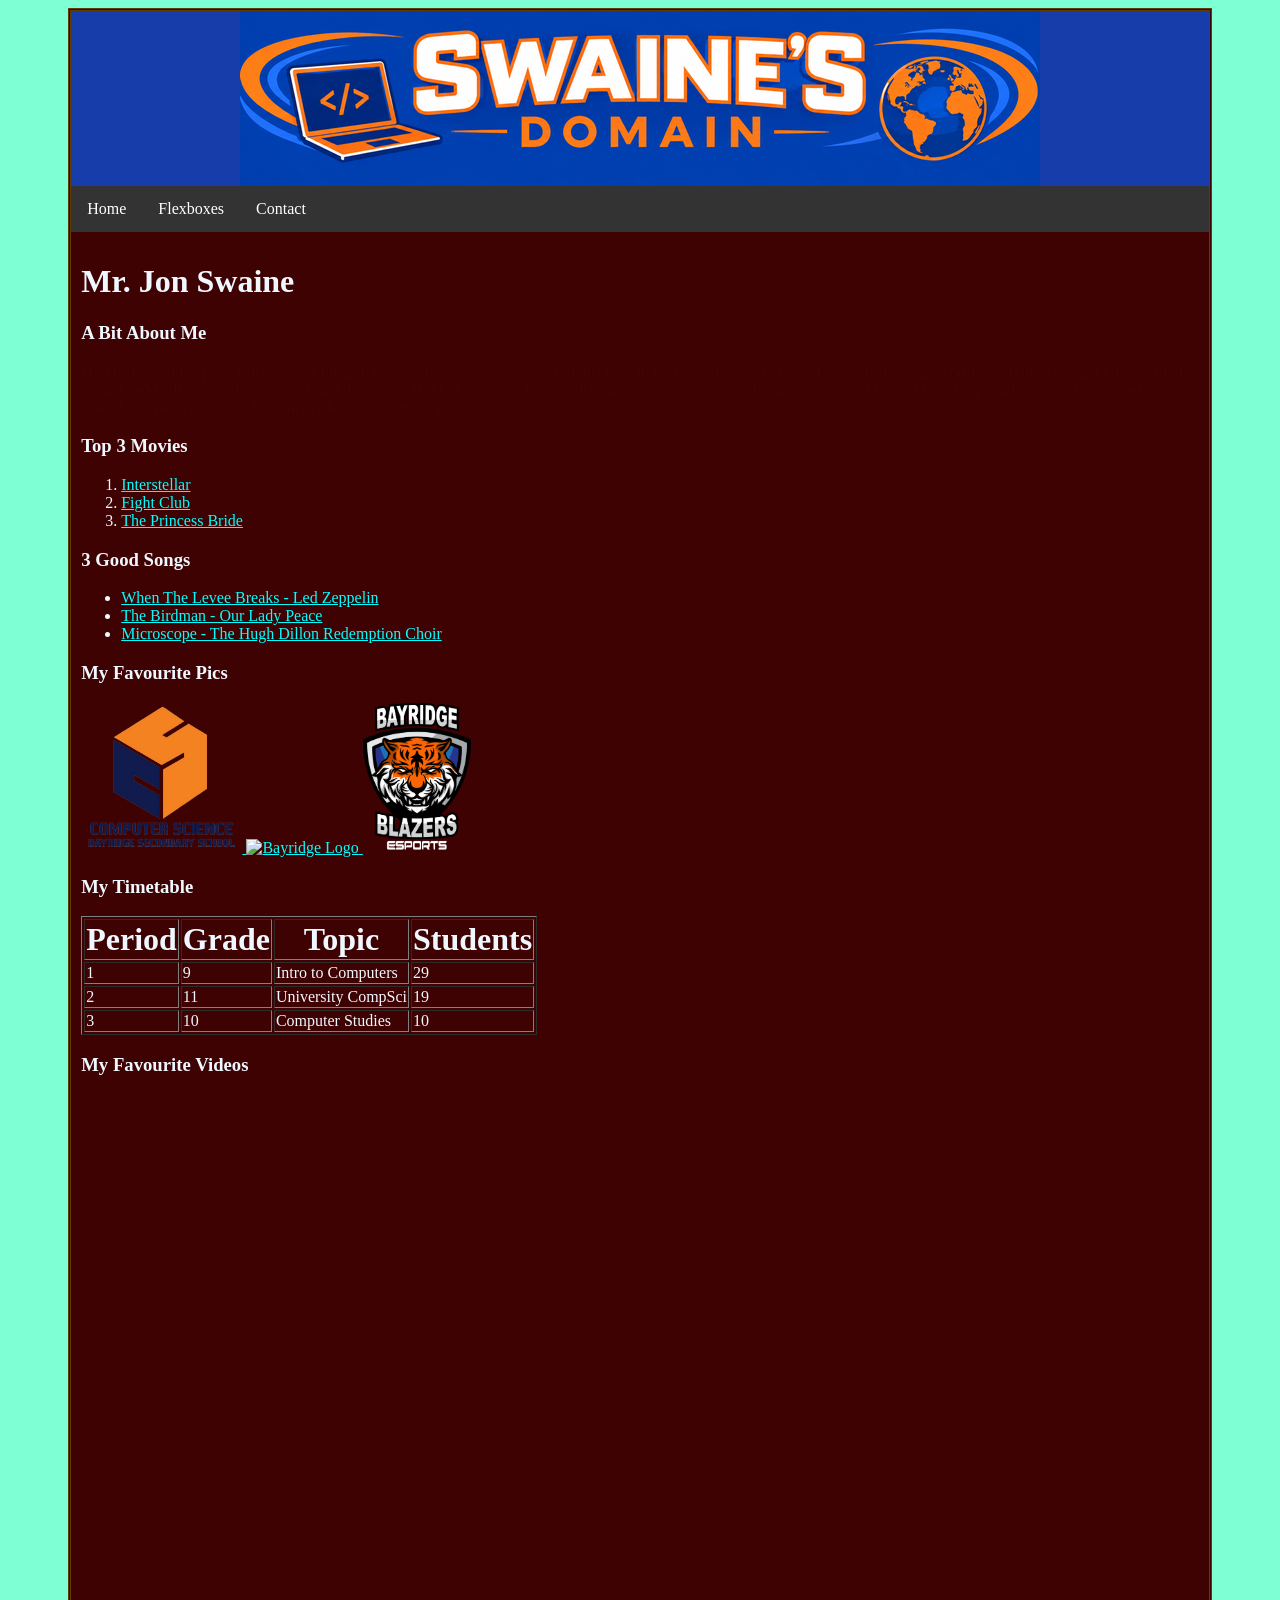
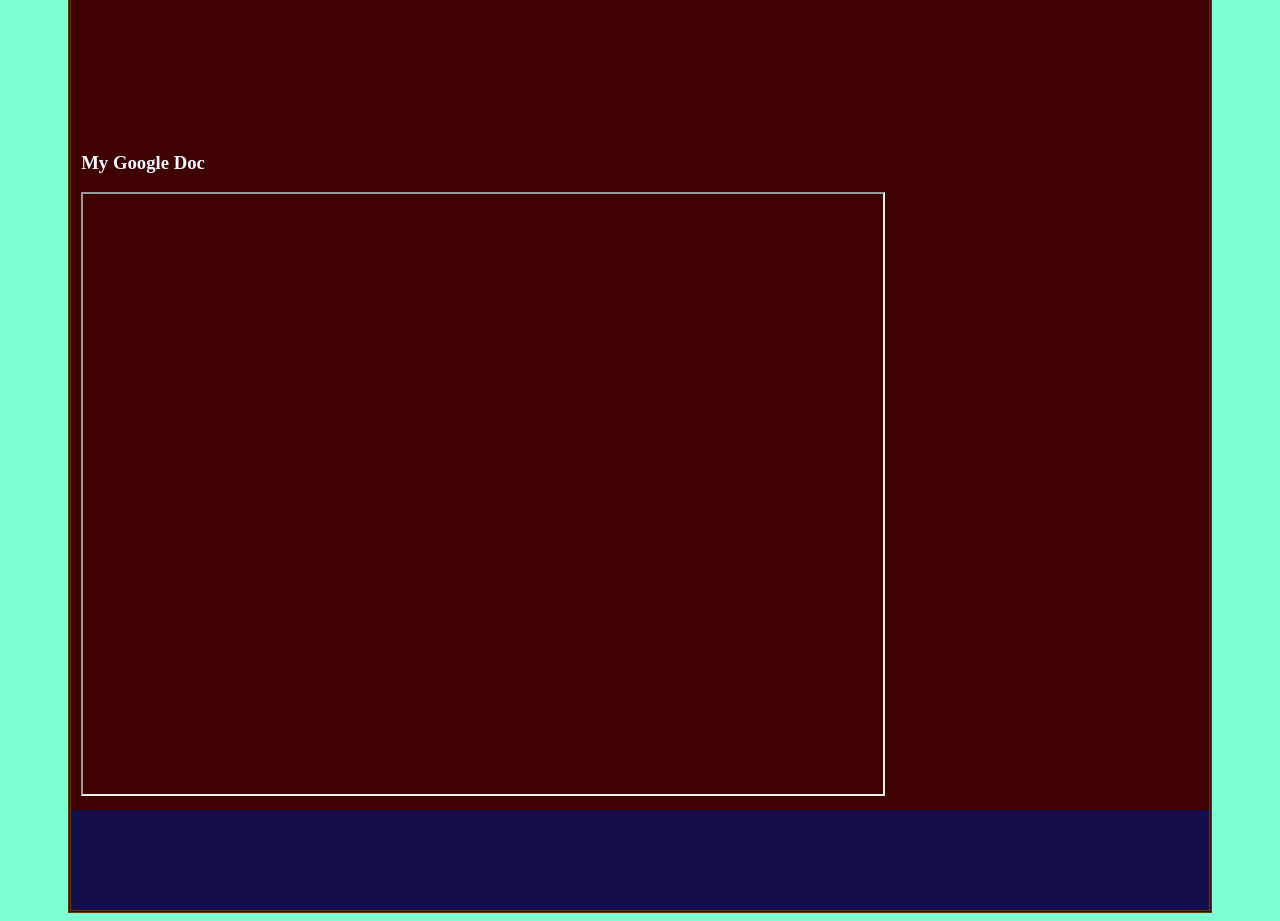
==== Web Design/Grade 11U 2026-27 S1/First Website/index.html @ e32e6327 "Initial programming examples" ====
<!doctype html>
<html>
  <head>
    <title>Homepage</title>
    <link rel="stylesheet" href="style.css" />

    <link rel="preconnect" href="https://fonts.googleapis.com" />
    <link rel="preconnect" href="https://fonts.gstatic.com" crossorigin />
    <link
      href="https://fonts.googleapis.com/css2?family=Kranky&display=swap"
      rel="stylesheet"
    />

    <link
      rel="apple-touch-icon"
      sizes="180x180"
      href="favicon_io/apple-touch-icon.png"
    />
    <link
      rel="icon"
      type="image/png"
      sizes="32x32"
      href="favicon_io/favicon-32x32.png"
    />
    <link
      rel="icon"
      type="image/png"
      sizes="16x16"
      href="favicon_io/favicon-16x16.png"
    />
    <link rel="manifest" href="favicon_io/site.webmanifest" />
  </head>

  <body>
    <div class="container">
      <header></header>

      <nav>
        <ul>
          <li><a href="index.html">Home</a></li>
          <li><a href="flexbox.html">Flexboxes</a></li>
          <li><a href="contact.html">Contact</a></li>
        </ul>
      </nav>

      <main>
        <h1>Mr. Jon Swaine</h1>

        <h3>A Bit About Me</h3>
        <p>
          Hi, I'm Jon, and I spend my days teaching computers how to behave and
          students how to make computers behave. I enjoy technology, coding, and
          pretending I know why the printer suddenly stopped working. When I'm
          not in front of a screen, I'm usually thinking about being in front of
          a screen. My goal is to keep learning new things and someday write a
          program that can grade assignments for me!
        </p>

        <h3>Top 3 Movies</h3>
        <ol>
          <li>
            <a target="_blank" href="https://www.imdb.com/title/tt0816692">
              Interstellar
            </a>
          </li>
          <li>
            <a target="_blank" href="https://www.imdb.com/title/tt0137523/">
              Fight Club
            </a>
          </li>
          <li>
            <a target="_blank" href="https://www.imdb.com/title/tt0093779/">
              The Princess Bride
            </a>
          </li>
        </ol>

        <h3>3 Good Songs</h3>
        <ul>
          <li>
            <a
              target="_blank"
              href="https://genius.com/Led-zeppelin-when-the-levee-breaks-lyrics"
            >
              When The Levee Breaks - Led Zeppelin
            </a>
          </li>
          <li>
            <a
              target="_blank"
              href="https://genius.com/Our-lady-peace-the-birdman-lyrics"
            >
              The Birdman - Our Lady Peace
            </a>
          </li>
          <li>
            <a
              target="_blank"
              href="https://www.youtube.com/watch?v=V5v5BTyK1K0"
            >
              Microscope - The Hugh Dillon Redemption Choir
            </a>
          </li>
        </ul>

        <h3>My Favourite Pics</h3>

        <a href="http://bit.ly/mrswaine" target="_blank">
          <img src="bsscs.png" title="Bayridge CS Logo" height="150px" />
        </a>

        <a href="http://bit.ly/mrswaine" target="_blank">
          <img src="bssLogo.png" title="Bayridge Logo" height="150px" />
        </a>

        <a href="http://bit.ly/mrswaine" target="_blank">
          <img
            src="bssEsports.png"
            title="Bayridge Esports Logo"
            height="150px"
          />
        </a>

        <h3>My Timetable</h3>

        <table border="1">
          <tr>
            <th>Period</th>
            <th>Grade</th>
            <th>Topic</th>
            <th>Students</th>
          </tr>

          <tr>
            <td>1</td>
            <td>9</td>
            <td>Intro to Computers</td>
            <td>29</td>
          </tr>

          <tr>
            <td>2</td>
            <td>11</td>
            <td>University CompSci</td>
            <td>19</td>
          </tr>

          <tr>
            <td>3</td>
            <td>10</td>
            <td>Computer Studies</td>
            <td>10</td>
          </tr>
        </table>

        <h3>My Favourite Videos</h3>

        <iframe
          width="560"
          height="315"
          src="https://www.youtube.com/embed/oGahOQJjplE?si=reWq_1NluoxjOUsv"
          title="YouTube video player"
          frameborder="0"
          allow="
            accelerometer;
            autoplay;
            clipboard-write;
            encrypted-media;
            gyroscope;
            picture-in-picture;
            web-share;
          "
          referrerpolicy="strict-origin-when-cross-origin"
          allowfullscreen
        >
        </iframe>
        <iframe
          width="560"
          height="315"
          src="https://www.youtube.com/embed/BgAlQuqzl8o?si=0ci3oEdFgFwZmUUN"
          title="YouTube video player"
          frameborder="0"
          allow="
            accelerometer;
            autoplay;
            clipboard-write;
            encrypted-media;
            gyroscope;
            picture-in-picture;
            web-share;
          "
          referrerpolicy="strict-origin-when-cross-origin"
          allowfullscreen
        >
        </iframe>

        <h3>My Google Doc</h3>

        <iframe
          src="https://docs.google.com/document/d/1jYZ50zTQBGhdCnwmZlQ2mClttSvuYBED57LKQ1Rk32k/edit?usp=sharing"
          width="800"
          height="600"
        >
        </iframe>
      </main>

      <footer></footer>
    </div>
  </body>
</html>
---- Web Design/Grade 11U 2026-27 S1/First Website/style.css ----
body {
    background-color:aquamarine;
    font-family: "Kranky", serif;
    font-weight: 400;
    font-style: normal;
}

p {
    color: rgb(62, 6, 6);
}

th {
    font-size: xx-large;
}

header {
    height: 175px;
    background-color: rgb(23,61,170);
    background-image: url("headerImage.png");
    background-repeat: no-repeat;
    background-position: center center;
}

footer {
    height: 100px;
    background-color: rgb(20, 14, 75);
}

a {
    color:cyan;
}

a:visited {
    color:#8ce715;
}

.container {
    width: 90%;
    border: double;
    border-color:rgb(95, 60, 5);
    margin: 0 auto;
    background-color:rgb(63, 2, 2);
    color:aliceblue;
}

main {
    padding: 10px;
}

/* Navigation Bar */

nav ul {
    list-style-type: none;
    margin: 0;
    padding: 0;
    overflow: hidden;
    background-color: #333333;
}

nav ul li {
    float: left;
}

nav ul li a {
    display: block;
    color: white;
    text-align: center;
    padding: 14px 16px;
    text-decoration: none;
}

nav ul li a:hover {
    background-color: #111111;
}

/* Flexboxes */

.flex-container-A {
  display: flex;
  background-color: rgb(70, 75, 81);
  width: 50%;
  margin-left: auto;
}

.flex-container-A div {
  background-color: #c03838;
  margin: 10px;
  padding: 20px;
  font-size: 30px;
}

.flex-container-B {
  display: flex;
  justify-content: space-evenly;
  background-color: rgb(23, 209, 101);
}

.flex-container-B div {
  background-color: #b8cfbe;
  margin: 50px;
  padding: 20px;
  font-size: 40px;
}

.flex-container-C {
  display: flex;
  flex-direction: row-reverse;
  background-color: rgb(209, 23, 203);
}

.flex-container-C div {
  background-color: #8ce715;
  margin: 10px;
  padding: 0px;
  font-size: 30px;
}

.flex-container-D {
  display: flex;
  flex-direction: row-reverse;
  background-color: rgb(31, 1, 13);
}

.flex-container-D div {
  width: 33%;
  background-color: #f0f4ea;
  text-align: center;
  margin: 10px;
  padding: 10px;
  font-size: 30px;
}

/* Contact me form */

form {
    width: 400px;
    margin: auto;
}

input,
select,
textarea {
    width: 100%;
    padding: 8px;
    margin-top: 5px;
}

input[type="submit"] {
    background-color: steelblue;
    color: rgb(255, 255, 255);
    border: none;
    cursor: pointer;
}

input[type="submit"]:hover {
    background-color: navy;
}
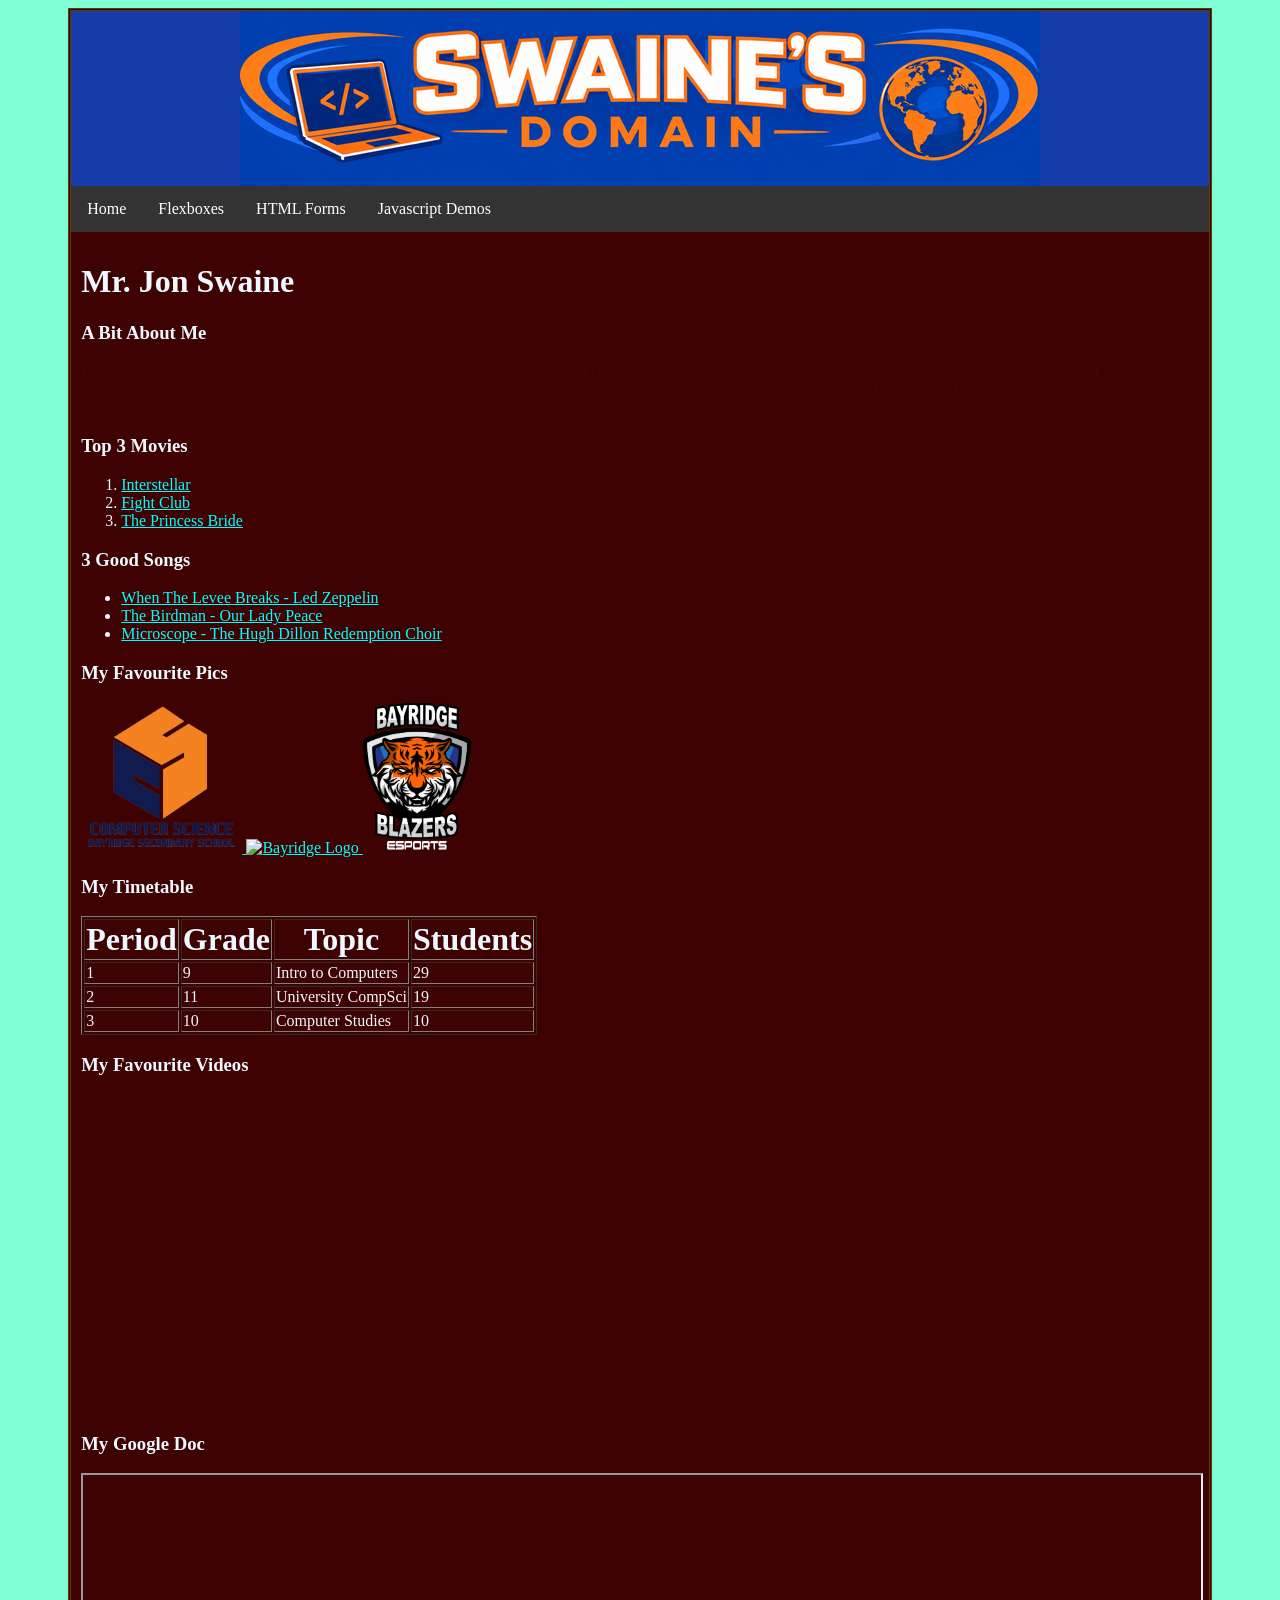
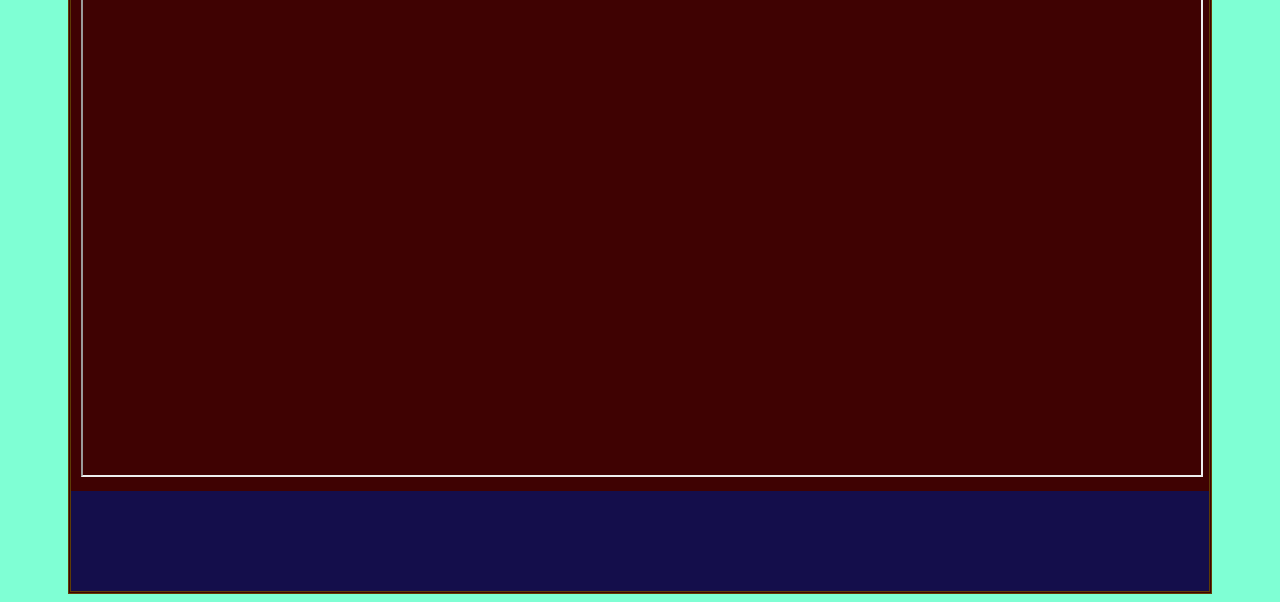
==== commit b5c8c2b8: "Javascript changes" ====
--- a/Web Design/Grade 11U 2026-27 S1/First Website/index.html
+++ b/Web Design/Grade 11U 2026-27 S1/First Website/index.html
@@ -39,7 +39,8 @@
         <ul>
           <li><a href="index.html">Home</a></li>
           <li><a href="flexbox.html">Flexboxes</a></li>
-          <li><a href="contact.html">Contact</a></li>
+          <li><a href="contact.html">HTML Forms</a></li>
+          <li><a href="javascript_demos.html">Javascript Demos</a></li>
         </ul>
       </nav>
 
@@ -155,51 +156,14 @@
 
         <h3>My Favourite Videos</h3>
 
-        <iframe
-          width="560"
-          height="315"
-          src="https://www.youtube.com/embed/oGahOQJjplE?si=reWq_1NluoxjOUsv"
-          title="YouTube video player"
-          frameborder="0"
-          allow="
-            accelerometer;
-            autoplay;
-            clipboard-write;
-            encrypted-media;
-            gyroscope;
-            picture-in-picture;
-            web-share;
-          "
-          referrerpolicy="strict-origin-when-cross-origin"
-          allowfullscreen
-        >
-        </iframe>
-        <iframe
-          width="560"
-          height="315"
-          src="https://www.youtube.com/embed/BgAlQuqzl8o?si=0ci3oEdFgFwZmUUN"
-          title="YouTube video player"
-          frameborder="0"
-          allow="
-            accelerometer;
-            autoplay;
-            clipboard-write;
-            encrypted-media;
-            gyroscope;
-            picture-in-picture;
-            web-share;
-          "
-          referrerpolicy="strict-origin-when-cross-origin"
-          allowfullscreen
-        >
-        </iframe>
+        <iframe width="560" height="315" src="https://www.youtube.com/embed/2h9CqRlHzrc?si=iwuWzFeXDn5ogDxj" title="YouTube video player" frameborder="0" allow="accelerometer; autoplay; clipboard-write; encrypted-media; gyroscope; picture-in-picture; web-share" referrerpolicy="strict-origin-when-cross-origin" allowfullscreen></iframe>
 
         <h3>My Google Doc</h3>
 
         <iframe
           src="https://docs.google.com/document/d/1jYZ50zTQBGhdCnwmZlQ2mClttSvuYBED57LKQ1Rk32k/edit?usp=sharing"
-          width="800"
-          height="600"
+          width="100%"
+          height="600px"
         >
         </iframe>
       </main>
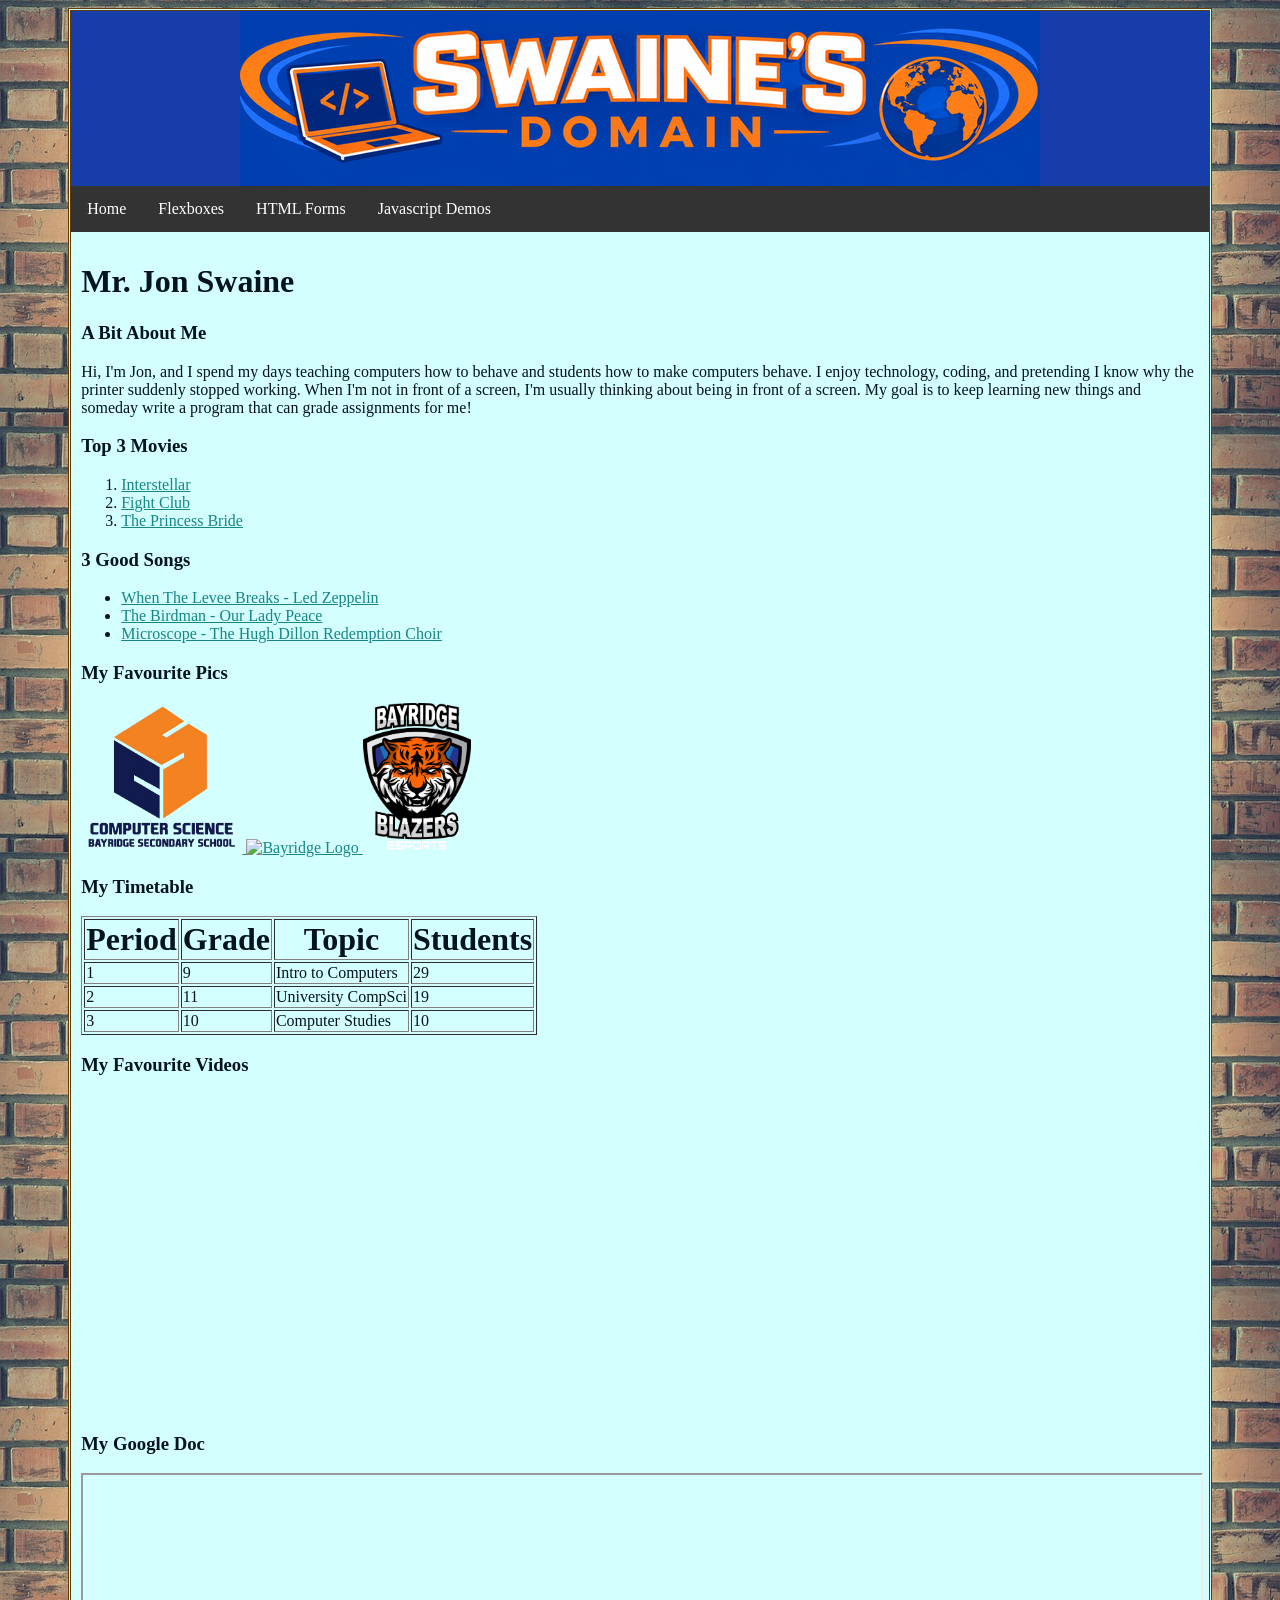
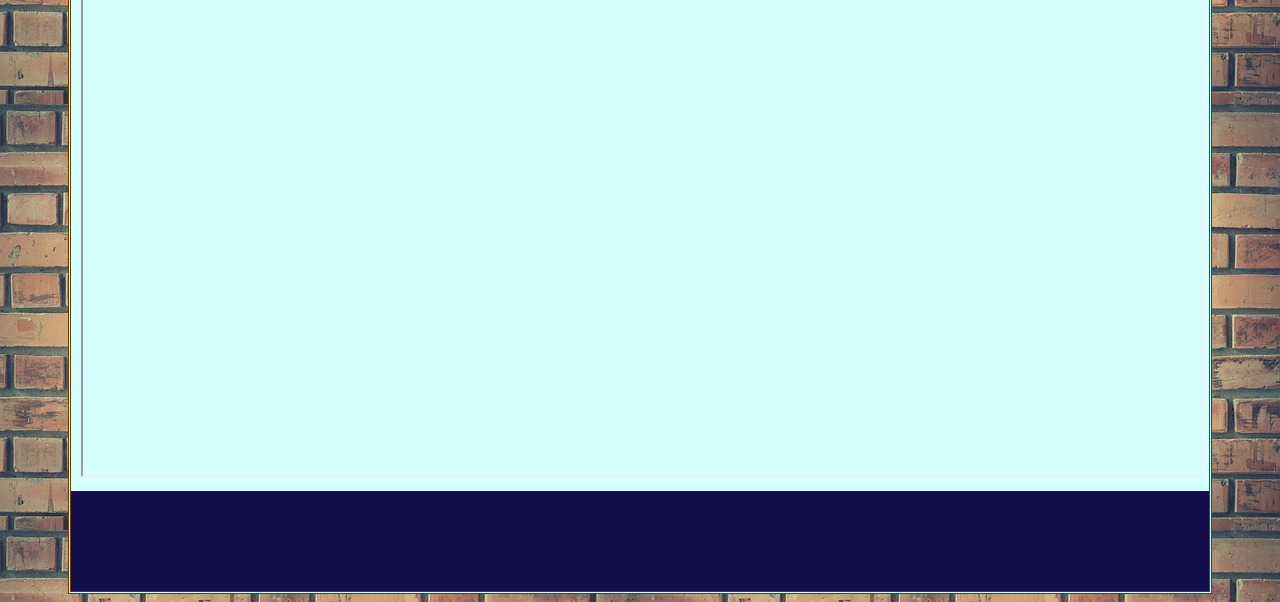
==== commit 78d9d8ec: "JS Changes 2" ====
--- a/Web Design/Grade 11U 2026-27 S1/First Website/index.html
+++ b/Web Design/Grade 11U 2026-27 S1/First Website/index.html
@@ -1,7 +1,7 @@
 <!doctype html>
 <html>
   <head>
-    <title>Homepage</title>
+    <title>Home</title>
     <link rel="stylesheet" href="style.css" />
 
     <link rel="preconnect" href="https://fonts.googleapis.com" />
--- a/Web Design/Grade 11U 2026-27 S1/First Website/style.css
+++ b/Web Design/Grade 11U 2026-27 S1/First Website/style.css
@@ -1,12 +1,10 @@
 body {
-    background-color:aquamarine;
+    background-color:rgb(247, 206, 129);
     font-family: "Kranky", serif;
     font-weight: 400;
     font-style: normal;
-}
-
-p {
-    color: rgb(62, 6, 6);
+    background-image:url("tileBrick1.png");
+    background-repeat:repeat;
 }
 
 th {
@@ -27,11 +25,11 @@
 }
 
 a {
-    color:cyan;
+    color:rgb(23, 134, 134);
 }
 
 a:visited {
-    color:#8ce715;
+    color:#f49c04;
 }
 
 .container {
@@ -39,8 +37,8 @@
     border: double;
     border-color:rgb(95, 60, 5);
     margin: 0 auto;
-    background-color:rgb(63, 2, 2);
-    color:aliceblue;
+    background-color:rgb(212, 255, 255);
+    color:rgb(3, 19, 32);
 }
 
 main {
